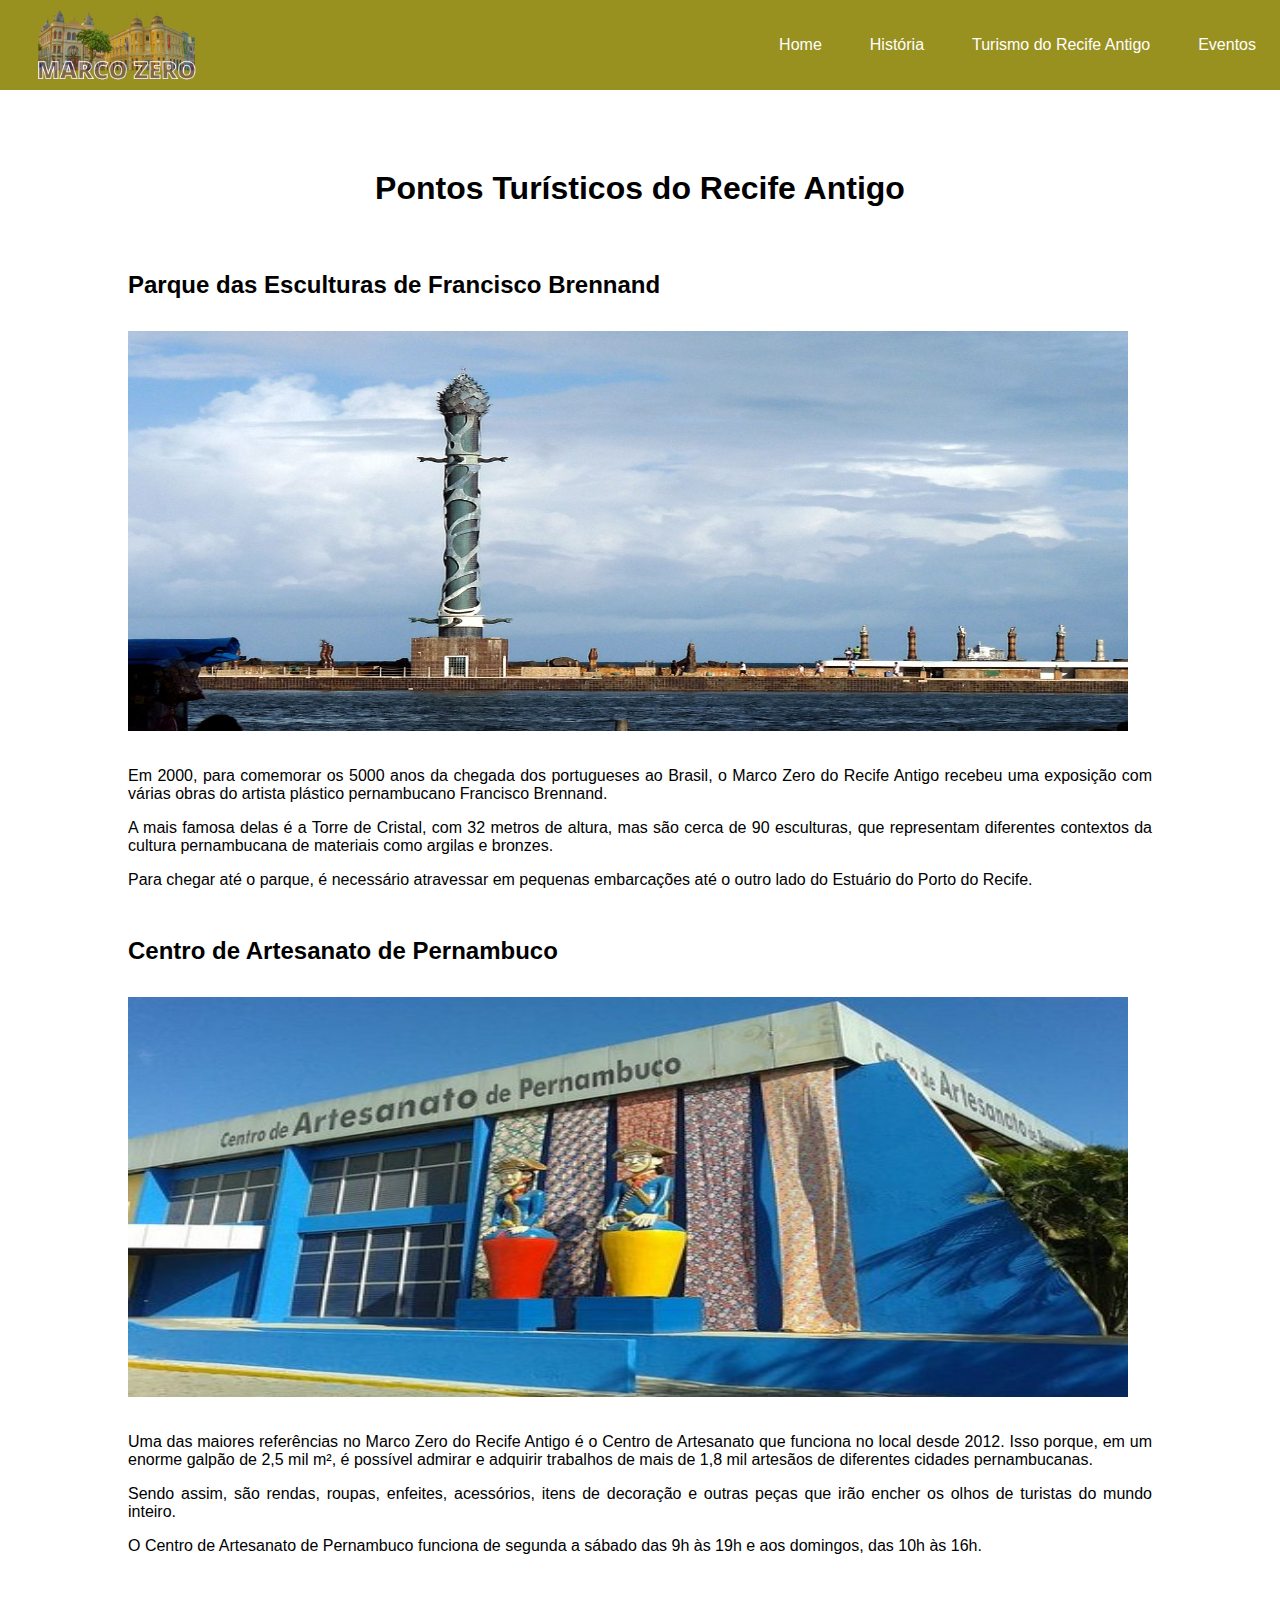
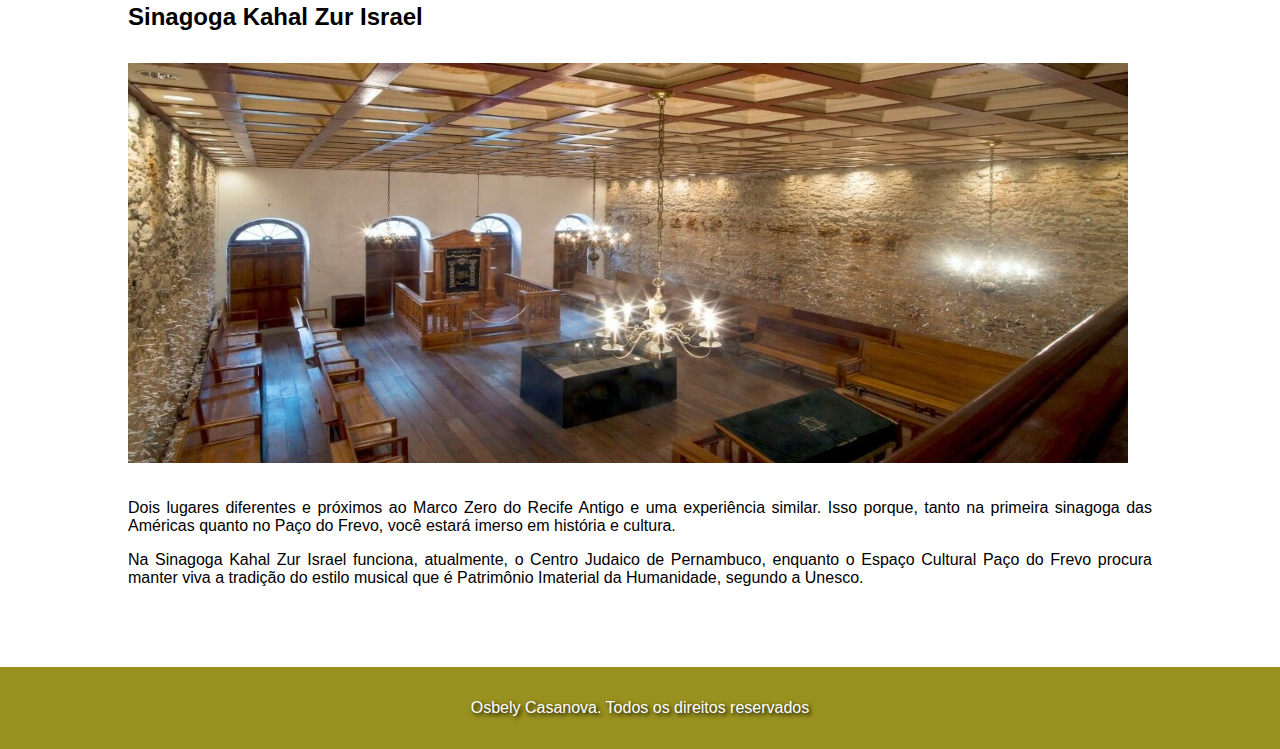
==== turismo_recife_antigo.html @ 8be0aa19 "tarefa 1 css" ====
<!DOCTYPE html>
<html lang="pt-br">

<head>
    <meta charset="UTF-8">
    <meta http-equiv="X-UA-Compatible" content="IE=edge">
    <meta name="viewport" content="width=device-width, initial-scale=1.0">
    <title>Marco Zero</title>
    <link rel="stylesheet" href="./styles-turismo.css">
</head>

<body>

    <header>
        <nav>
            <img src="./imagens/Logo Marco Zero.png" alt="Logo Fictício do Marco Zero" id="logo">
            <ul>
                <li><a href="./index.html">Home</a></li>
                <li>História</li>
                <li><a href="./turismo_recife_antigo.html">Turismo do Recife Antigo</a></li>
                <li>Eventos</li>
            </ul>
        </nav>
    </header>

    <main>
        <h1>Pontos Turísticos do Recife Antigo</h1>

        <div>
            <h2> Parque das Esculturas de Francisco Brennand </h2>
            <img class="foto" src="./imagens/Torre de Cristal Recife.jpg" alt="Foto da Torre de Cristal - Recife">
            <p>Em 2000, para comemorar os 5000 anos da chegada dos portugueses ao Brasil, o Marco Zero do Recife Antigo
                recebeu uma exposição com várias obras do artista plástico pernambucano Francisco Brennand.</p>
            <p>A mais famosa delas é a Torre de Cristal, com 32 metros de altura, mas são cerca de 90 esculturas, que
                representam diferentes contextos da cultura pernambucana de materiais como argilas e bronzes.</p>
            <p>Para chegar até o parque, é necessário atravessar em pequenas embarcações até o outro lado do Estuário do
                Porto do Recife.</p>
        </div>

        <div>
            <h2> Centro de Artesanato de Pernambuco </h2>
            <img class="foto" src="./imagens/Centro de Artesanato de Pernambuco.jpg"
                alt="Foto do Centro de Artesanato de Pernambuco">
            <p>Uma das maiores referências no Marco Zero do Recife Antigo é o Centro de Artesanato que funciona no local
                desde 2012. Isso porque, em um enorme galpão de 2,5 mil m², é possível admirar e adquirir trabalhos de
                mais de 1,8
                mil artesãos de diferentes cidades pernambucanas.</p>
            <p>Sendo assim, são rendas, roupas, enfeites, acessórios, itens de decoração e outras peças que irão encher
                os olhos de turistas do mundo inteiro.</p>
            <p>O Centro de Artesanato de Pernambuco funciona de segunda a sábado das 9h às 19h e aos domingos, das 10h
                às 16h.</p>
        </div>

        <div>
            <h2> Sinagoga Kahal Zur Israel </h2>
            <img class="foto" src="./imagens/Sinagoga Kahal Zur Israel.jpg" alt="Foto da Sinagoga Kahal Zur Israel">
            <p>Dois lugares diferentes e próximos ao Marco Zero do Recife Antigo e uma experiência similar. Isso porque,
                tanto na primeira sinagoga das Américas quanto no Paço do Frevo, você estará imerso em história e
                cultura.</p>
            <p>Na Sinagoga Kahal Zur Israel funciona, atualmente, o Centro Judaico de Pernambuco, enquanto o Espaço
                Cultural Paço do Frevo procura manter viva a tradição do estilo musical que é Patrimônio Imaterial da
                Humanidade, segundo a Unesco.</p>
        </div>
    </main>

    <footer>
        <span>Osbely Casanova. Todos os direitos reservados</span>
    </footer>

</body>

</html>
---- styles-turismo.css ----
* {
    box-sizing: border-box;
    font-family: Arial, sans-serif;
    scroll-behavior: smooth;
    margin: 0;
    padding: 0;
}

header{
    background-color: rgb(153, 145, 31);
}

nav {
    display: flex;
    justify-content: space-between;
    align-items: center;
    padding: 0.5rem 1.5rem;
}

#logo{
    width: 15%;
}

ul{
    display: flex;
    list-style: none;
    gap: 3rem;
    color: white;
    text-decoration: solid;
}

a{
    text-decoration: none;
    color:white;
}

main{
    margin: 5em 8em;
}

main h1{
    text-align: center;
    margin-bottom: 2em;
}

main div{
    margin-bottom: 3em;
}

.foto{
    width: 1000px;
    height: 400px;
    margin: 2em 0;
}

main div p{
    text-align: justify;
    margin-bottom: 1em;
}


footer{
    background-color: rgb(153, 145, 31);
    color: white;
    padding: 2em;
    margin-top: 4em;
    text-align: center;
    text-shadow: 2px 2px 4px black;
}
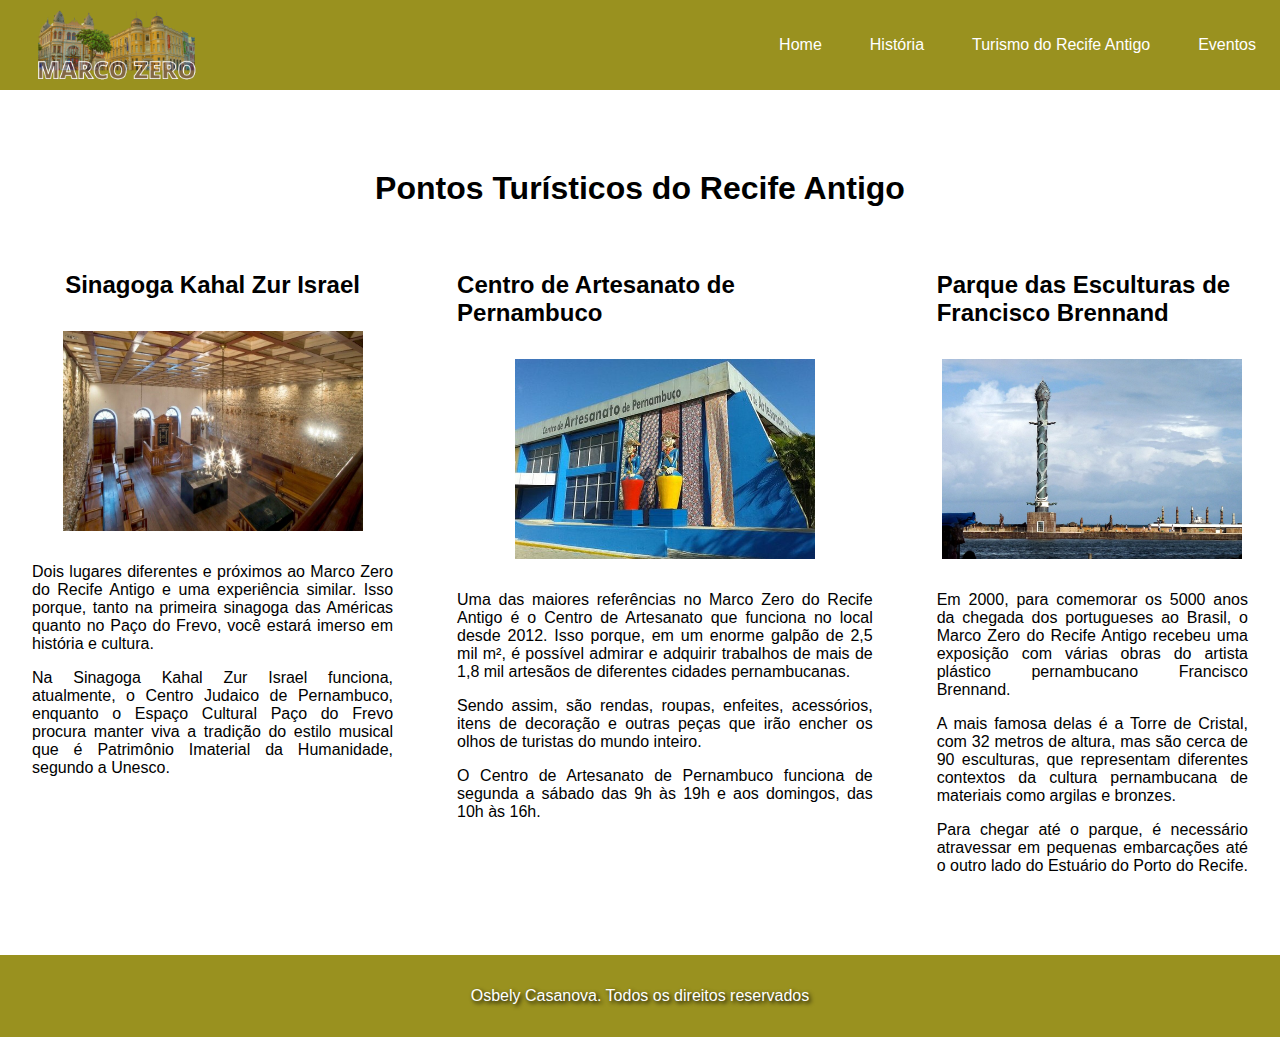
==== commit a8cf06cb: "Tarefa 2 css" ====
--- a/turismo_recife_antigo.html
+++ b/turismo_recife_antigo.html
@@ -25,42 +25,52 @@
 
     <main>
         <h1>Pontos Turísticos do Recife Antigo</h1>
+        <section>
+            <div>
+                <h2> Parque das Esculturas de Francisco Brennand </h2>
+                <img class="foto" src="./imagens/Torre de Cristal Recife.jpg" alt="Foto da Torre de Cristal - Recife">
+                <p>Em 2000, para comemorar os 5000 anos da chegada dos portugueses ao Brasil, o Marco Zero do Recife
+                    Antigo
+                    recebeu uma exposição com várias obras do artista plástico pernambucano Francisco Brennand.</p>
+                <p>A mais famosa delas é a Torre de Cristal, com 32 metros de altura, mas são cerca de 90 esculturas,
+                    que
+                    representam diferentes contextos da cultura pernambucana de materiais como argilas e bronzes.</p>
+                <p>Para chegar até o parque, é necessário atravessar em pequenas embarcações até o outro lado do
+                    Estuário do
+                    Porto do Recife.</p>
+            </div>
 
-        <div>
-            <h2> Parque das Esculturas de Francisco Brennand </h2>
-            <img class="foto" src="./imagens/Torre de Cristal Recife.jpg" alt="Foto da Torre de Cristal - Recife">
-            <p>Em 2000, para comemorar os 5000 anos da chegada dos portugueses ao Brasil, o Marco Zero do Recife Antigo
-                recebeu uma exposição com várias obras do artista plástico pernambucano Francisco Brennand.</p>
-            <p>A mais famosa delas é a Torre de Cristal, com 32 metros de altura, mas são cerca de 90 esculturas, que
-                representam diferentes contextos da cultura pernambucana de materiais como argilas e bronzes.</p>
-            <p>Para chegar até o parque, é necessário atravessar em pequenas embarcações até o outro lado do Estuário do
-                Porto do Recife.</p>
-        </div>
+            <div>
+                <h2> Centro de Artesanato de Pernambuco </h2>
+                <img class="foto" src="./imagens/Centro de Artesanato de Pernambuco.jpg"
+                    alt="Foto do Centro de Artesanato de Pernambuco">
+                <p>Uma das maiores referências no Marco Zero do Recife Antigo é o Centro de Artesanato que funciona no
+                    local
+                    desde 2012. Isso porque, em um enorme galpão de 2,5 mil m², é possível admirar e adquirir trabalhos
+                    de
+                    mais de 1,8
+                    mil artesãos de diferentes cidades pernambucanas.</p>
+                <p>Sendo assim, são rendas, roupas, enfeites, acessórios, itens de decoração e outras peças que irão
+                    encher
+                    os olhos de turistas do mundo inteiro.</p>
+                <p>O Centro de Artesanato de Pernambuco funciona de segunda a sábado das 9h às 19h e aos domingos, das
+                    10h
+                    às 16h.</p>
+            </div>
 
-        <div>
-            <h2> Centro de Artesanato de Pernambuco </h2>
-            <img class="foto" src="./imagens/Centro de Artesanato de Pernambuco.jpg"
-                alt="Foto do Centro de Artesanato de Pernambuco">
-            <p>Uma das maiores referências no Marco Zero do Recife Antigo é o Centro de Artesanato que funciona no local
-                desde 2012. Isso porque, em um enorme galpão de 2,5 mil m², é possível admirar e adquirir trabalhos de
-                mais de 1,8
-                mil artesãos de diferentes cidades pernambucanas.</p>
-            <p>Sendo assim, são rendas, roupas, enfeites, acessórios, itens de decoração e outras peças que irão encher
-                os olhos de turistas do mundo inteiro.</p>
-            <p>O Centro de Artesanato de Pernambuco funciona de segunda a sábado das 9h às 19h e aos domingos, das 10h
-                às 16h.</p>
-        </div>
-
-        <div>
-            <h2> Sinagoga Kahal Zur Israel </h2>
-            <img class="foto" src="./imagens/Sinagoga Kahal Zur Israel.jpg" alt="Foto da Sinagoga Kahal Zur Israel">
-            <p>Dois lugares diferentes e próximos ao Marco Zero do Recife Antigo e uma experiência similar. Isso porque,
-                tanto na primeira sinagoga das Américas quanto no Paço do Frevo, você estará imerso em história e
-                cultura.</p>
-            <p>Na Sinagoga Kahal Zur Israel funciona, atualmente, o Centro Judaico de Pernambuco, enquanto o Espaço
-                Cultural Paço do Frevo procura manter viva a tradição do estilo musical que é Patrimônio Imaterial da
-                Humanidade, segundo a Unesco.</p>
-        </div>
+            <div>
+                <h2> Sinagoga Kahal Zur Israel </h2>
+                <img class="foto" src="./imagens/Sinagoga Kahal Zur Israel.jpg" alt="Foto da Sinagoga Kahal Zur Israel">
+                <p>Dois lugares diferentes e próximos ao Marco Zero do Recife Antigo e uma experiência similar. Isso
+                    porque,
+                    tanto na primeira sinagoga das Américas quanto no Paço do Frevo, você estará imerso em história e
+                    cultura.</p>
+                <p>Na Sinagoga Kahal Zur Israel funciona, atualmente, o Centro Judaico de Pernambuco, enquanto o Espaço
+                    Cultural Paço do Frevo procura manter viva a tradição do estilo musical que é Patrimônio Imaterial
+                    da
+                    Humanidade, segundo a Unesco.</p>
+            </div>
+        </section>
     </main>
 
     <footer>
--- a/styles-turismo.css
+++ b/styles-turismo.css
@@ -34,22 +34,28 @@
     color:white;
 }
 
-main{
-    margin: 5em 8em;
-}
-
 main h1{
     text-align: center;
     margin-bottom: 2em;
+    margin-top: 2.5em;
 }
 
-main div{
-    margin-bottom: 3em;
+main section{
+    display: flex;
+    justify-content:space-between;
+    flex-direction: row-reverse;
+}
+
+main section div{
+    display: flex;
+    flex-direction: column;
+    align-items: center;
+    margin: 0 2em;
 }
 
 .foto{
-    width: 1000px;
-    height: 400px;
+    width: 300px;
+    height: 200px;
     margin: 2em 0;
 }
 
@@ -57,7 +63,6 @@
     text-align: justify;
     margin-bottom: 1em;
 }
-
 
 footer{
     background-color: rgb(153, 145, 31);
